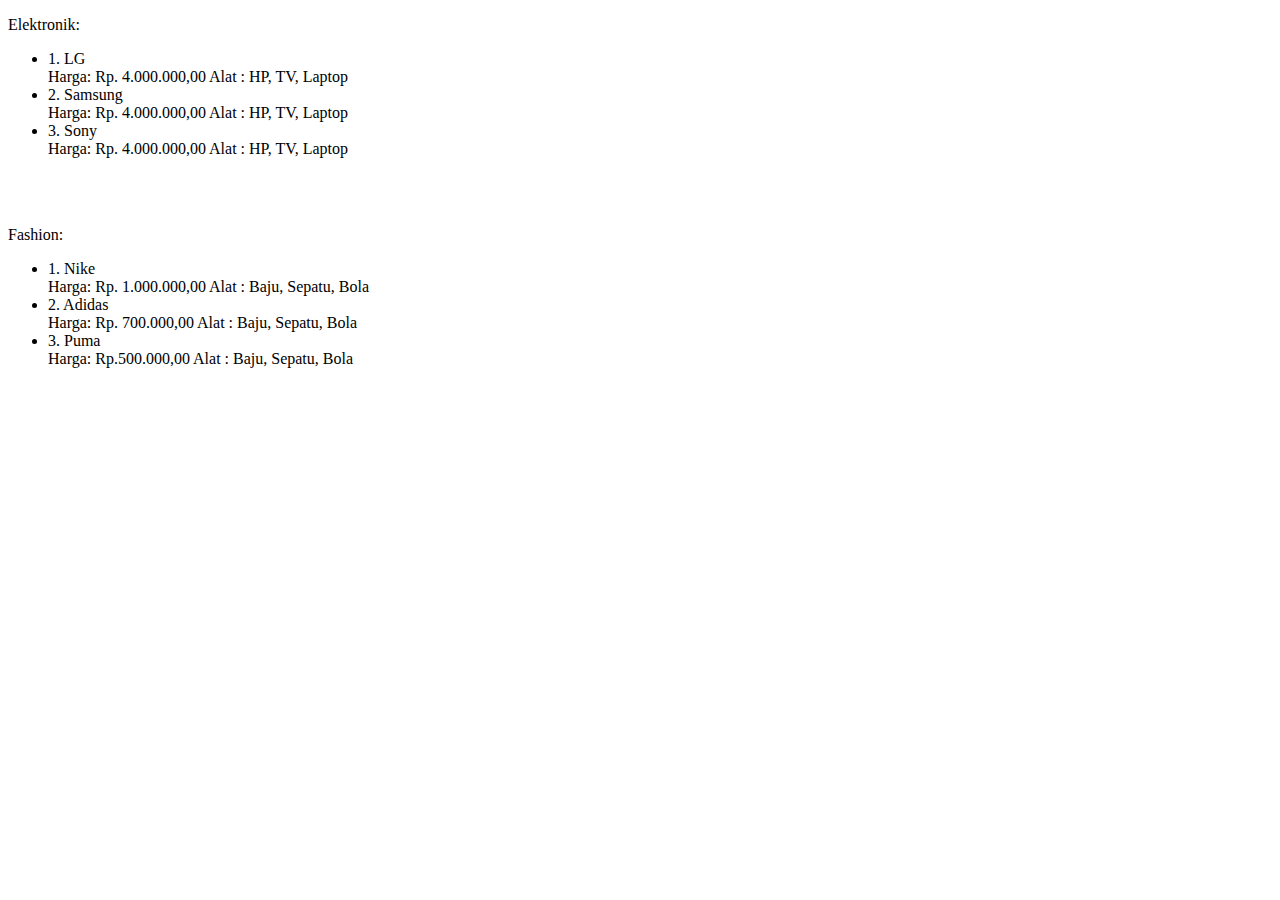
==== index.html @ 12908f5e "day8" ====
<!DOCTYPE html>
<html lang="en">
<head>
    <meta charset="UTF-8">
    <meta name="viewport" content="width=device-width, initial-scale=1.0">
    <title>Day 8 - Class</title>
</head>
<body>
    <p class="electronic"> Elektronik:
        <br>
        <ul>
            <li>1. LG
                <br>
                Harga: Rp. 4.000.000,00
                Alat : HP, TV, Laptop
            </li>
            <li>2. Samsung
                <br>
                Harga: Rp. 4.000.000,00
                Alat : HP, TV, Laptop
            </li>
            <li>3. Sony
                <br>
                Harga: Rp. 4.000.000,00
                Alat : HP, TV, Laptop
            </li>
        </ul>

    </p>
    <br><br>
    <p class="fashion"> Fashion:
        <br>
        <ul>
            <li>1. Nike
                <br>
                Harga: Rp. 1.000.000,00
                Alat : Baju, Sepatu, Bola
            </li>
            <li>2. Adidas
                <br>
                Harga: Rp. 700.000,00
                Alat : Baju, Sepatu, Bola
            </li>
            <li>3. Puma
                <br>
                Harga: Rp.500.000,00
                Alat : Baju, Sepatu, Bola
            </li>
        </ul></p>
    <p class="snack"></p>
</body>
</html>
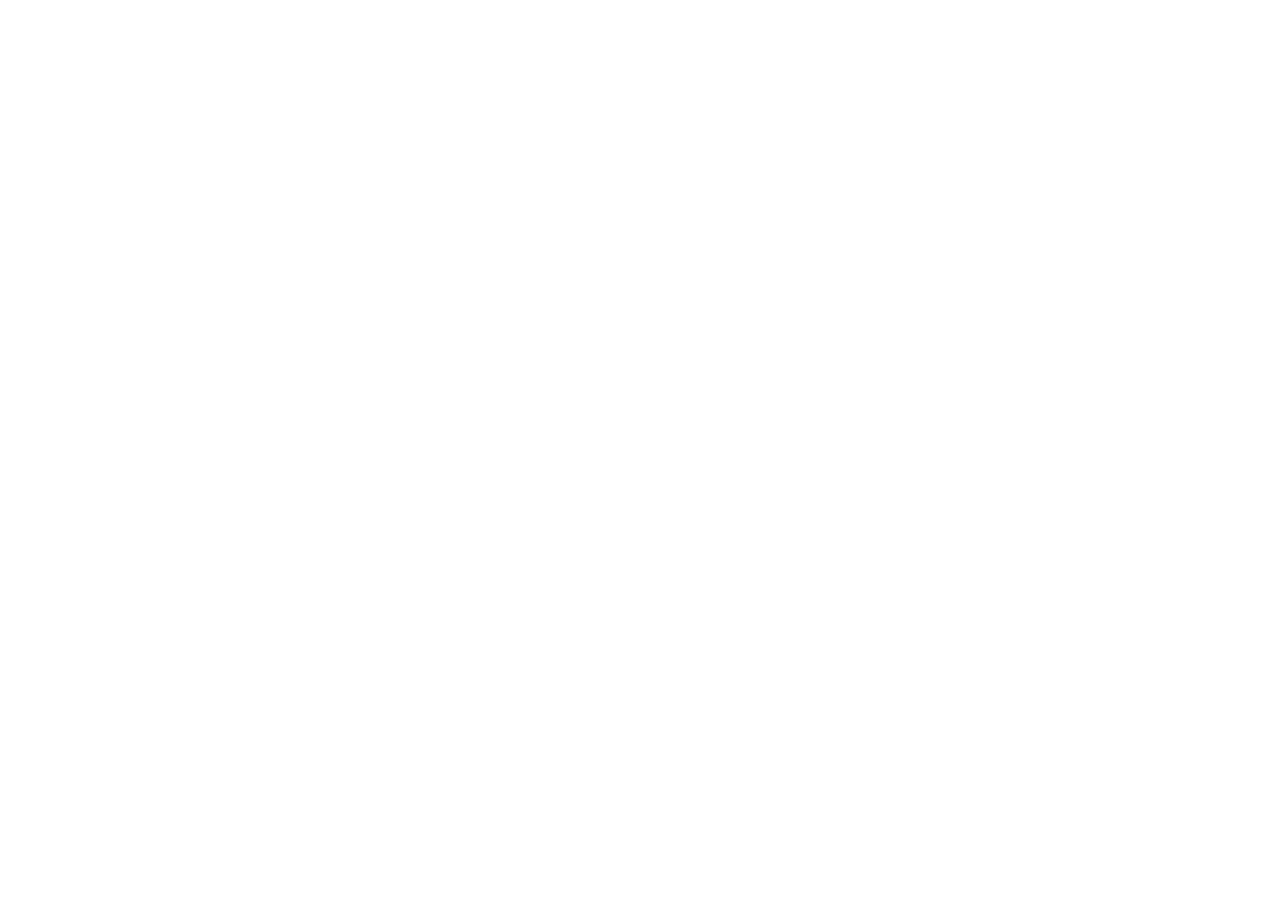
==== commit fb328c3f: ":day9" ====
--- a/index.html
+++ b/index.html
@@ -3,50 +3,10 @@
 <head>
     <meta charset="UTF-8">
     <meta name="viewport" content="width=device-width, initial-scale=1.0">
-    <title>Day 8 - Class</title>
+    <title>PROMPT</title>
+    <script src="index.js"></script>
 </head>
 <body>
-    <p class="electronic"> Elektronik:
-        <br>
-        <ul>
-            <li>1. LG
-                <br>
-                Harga: Rp. 4.000.000,00
-                Alat : HP, TV, Laptop
-            </li>
-            <li>2. Samsung
-                <br>
-                Harga: Rp. 4.000.000,00
-                Alat : HP, TV, Laptop
-            </li>
-            <li>3. Sony
-                <br>
-                Harga: Rp. 4.000.000,00
-                Alat : HP, TV, Laptop
-            </li>
-        </ul>
-
-    </p>
-    <br><br>
-    <p class="fashion"> Fashion:
-        <br>
-        <ul>
-            <li>1. Nike
-                <br>
-                Harga: Rp. 1.000.000,00
-                Alat : Baju, Sepatu, Bola
-            </li>
-            <li>2. Adidas
-                <br>
-                Harga: Rp. 700.000,00
-                Alat : Baju, Sepatu, Bola
-            </li>
-            <li>3. Puma
-                <br>
-                Harga: Rp.500.000,00
-                Alat : Baju, Sepatu, Bola
-            </li>
-        </ul></p>
-    <p class="snack"></p>
+    
 </body>
 </html>